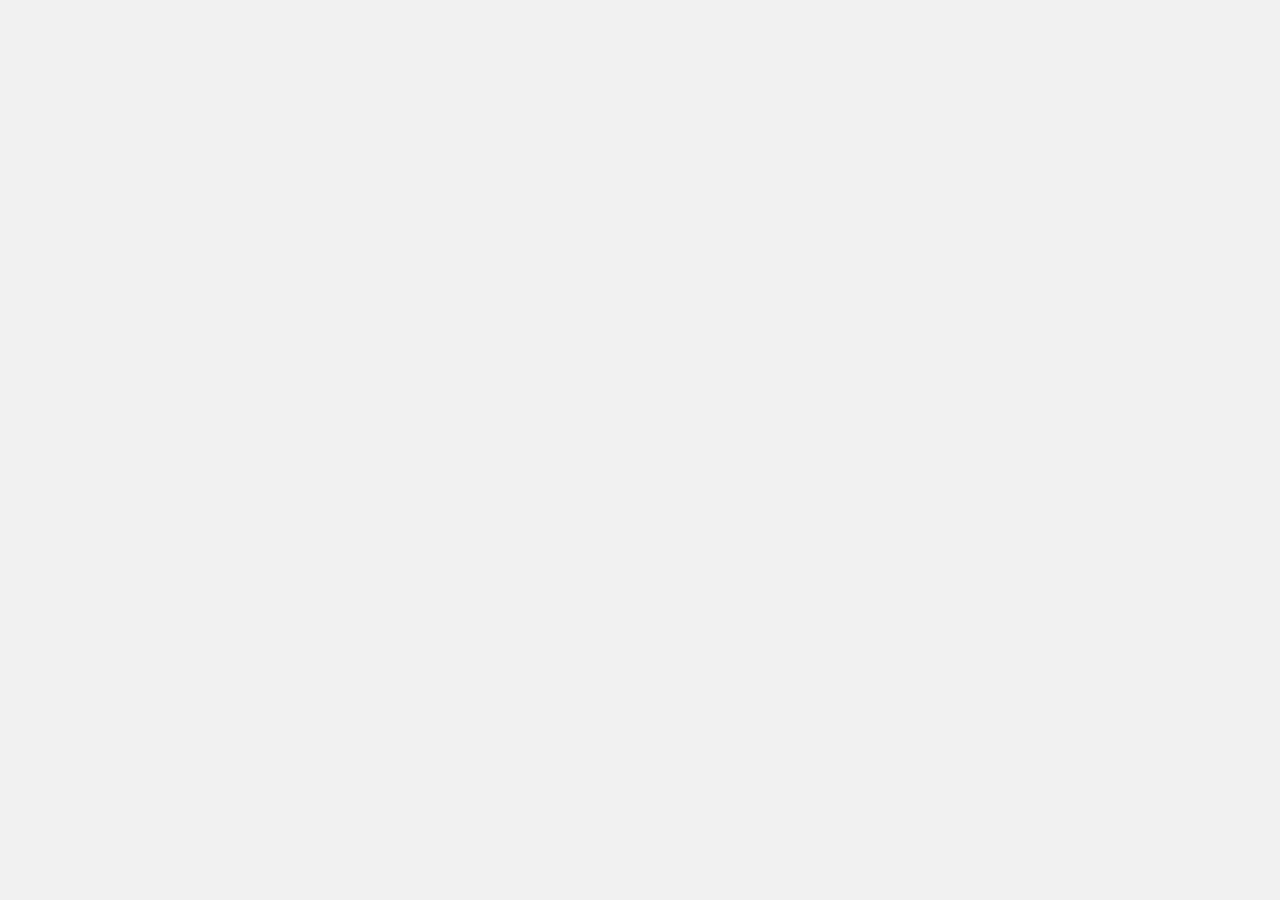
==== index.html @ 8324f530 "Bug Fixes" ====
<!DOCTYPE html>
<html>
    <head>
        <meta name="format-detection" content="telephone=no">
        <meta name="msapplication-tap-highlight" content="no">
        <meta name="viewport" content="user-scalable=no, initial-scale=1, maximum-scale=1, minimum-scale=1, width=device-width">
        <link rel = stylesheet href = 'css/materialize.css' />
        <script src = 'js/app.js' ></script>
        <script src = 'js/jquery.js' ></script>
        <script src = js/materialize.js ></script>
        <!-- <script src="//www.parsecdn.com/js/parse-1.6.7.min.js"></script> -->
        <link rel="stylesheet" type="text/css" href="css/index.css">
        <link rel = stylesheet href = 'css/animate.css' />
        <title>Welcome to Arang</title>
    </head>
    <body>
        <div id = 'wrapper'>
        </div>
            <div id = 'modalBackLays' class = 'hidden'>
                <div id = 'modal' class = 'animated zoomIn hidden fast'>

                </div>
                <div id = 'modalInfo' class = 'animated zoomIn hidden fast'>

                </div>
                <div id = 'modalProcess' class = 'animated zoomIn hidden fast'>
                    Contacting server...<br /><br />
                    <div class = 'smallFonts'>
                        This will close automatically when complete
                    </div>
                </div>
                <div id = 'overlay_screen' class = 'animated zoomIn hidden fast'>

                </div>
                <div id = 'modal_noclose_err' class = 'animated zoomIn hidden fast'>
                    <b>No Internet</b>
                    <br /><br />
                    This app requires a working internet connection to function. Please check your internet and try again later.
                    <br />
                </div>
            </div>
        <script src = 'js/index.js' ></script>
    </body>
</html>
---- css/index.css ----
body{
    overflow: hidden;
    background: #f1f1f1;
}
#wrapper{
    position: fixed;
    top:0;
    left: 0;
    width: 100%;
}
.grey_fore{
    color: grey;
}
.silver{
    color: silver;
}
.numpadAlpha{
    width: 100%;
    background: white;
}
.numpadAlpha .key{
    border: 1px solid #00a1ff;
    padding: 3px;
    font-size: 15px;
    width: 40%;
    float: left;
    margin: 3px;
    height: 30px;
    border-radius: 30px;
}
.smallFonts{
    font-size: 12px;
}
.hero{
    width: 100%;
    position: relative;
    bottom: 0px;
    height: 10px;
    text-align: center;
}
.hero .dot{
    margin: auto;
    margin-left: 5px;
    border: 2px solid grey;
    float: left;
    height: 10px;
    width: 10px;
    border-radius: 100%;
}
.hero .filled{
    background: grey;
}
.hidden{
    display: none;
}
#modal_noclose_err{
    background: white;
    padding: 20px;
    width: 90%;
    border-radius: 3px;
    margin: 150px auto;
    text-align: center;
}

#modalBackLays{
    overflow: hidden;
    position: fixed;
    z-index: 998;
    background: rgba(20, 20, 20, .4);
    width: 100%;
    height: 100%;
    top:0;
    left: 0;
}
#modalBackLays #overlay_screen{
    width: 100%;
    height: 100%;
    top:0;
    left: 0;
    position: fixed;
    overflow-y: scroll;
    background: #f1f1f1;
    animation-duration: .3s;
}
#modalBackLay #modal{
    margin: 20px auto;
    position: relative;
    background: white;
    height: 300px;
    width: 90%;
    border-radius: 3px;
}
#modalProcess{
    background: white;
    position: absolute;
    height: 120px;
    padding: 20px;
    top: 20%;
    border-radius: 3px;
    width: 80%;
    left: 10%;
}
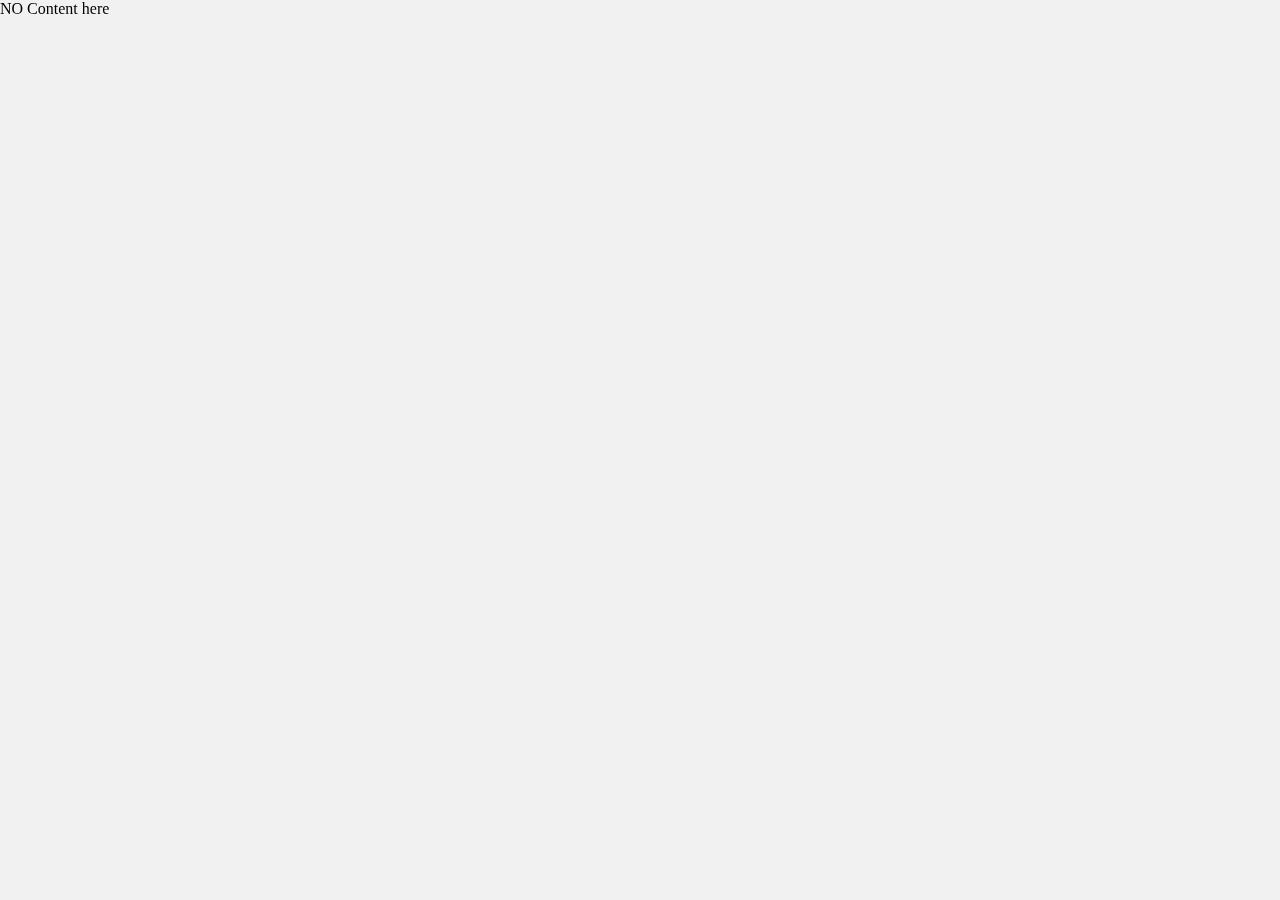
==== commit 4da4f372: "Working on setup.js! :)" ====
--- a/index.html
+++ b/index.html
@@ -8,26 +8,42 @@
         <script src = 'js/app.js' ></script>
         <script src = 'js/jquery.js' ></script>
         <script src = js/materialize.js ></script>
-        <!-- <script src="//www.parsecdn.com/js/parse-1.6.7.min.js"></script> -->
+        <script src = js/parse.js ></script>
         <link rel="stylesheet" type="text/css" href="css/index.css">
         <link rel = stylesheet href = 'css/animate.css' />
+        <link rel = stylesheet href = 'font/pacifico/stylesheet.css' />
         <title>Welcome to Arang</title>
     </head>
     <body>
         <div id = 'wrapper'>
+            NO Content here
         </div>
             <div id = 'modalBackLays' class = 'hidden'>
                 <div id = 'modal' class = 'animated zoomIn hidden fast'>
-
+                    <div id = 'modalTitle'>
+                        Error establishing connection.
+                        <hr />
+                    </div>
+                    <div id = 'modalContent'>
+                        Either your username or password is incorrect, or the user was not found in the directory.
+                        Please register at http://goo.gl/vvISxd/arang.
+                        <br />
+                    </div>
+                    <div class = 'card-action'>
+                        <br />
+                        <div class = 'btn btn-small waves-effect waves-light'>close</div>
+                    </div>
                 </div>
                 <div id = 'modalInfo' class = 'animated zoomIn hidden fast'>
-
+                    
                 </div>
                 <div id = 'modalProcess' class = 'animated zoomIn hidden fast'>
                     Contacting server...<br /><br />
                     <div class = 'smallFonts'>
                         This will close automatically when complete
                     </div>
+                    <br />
+                    <img src = 'img/loader_profile.gif' width="32" class = 'center' />
                 </div>
                 <div id = 'overlay_screen' class = 'animated zoomIn hidden fast'>
 
--- a/css/index.css
+++ b/css/index.css
@@ -13,20 +13,6 @@
 }
 .silver{
     color: silver;
-}
-.numpadAlpha{
-    width: 100%;
-    background: white;
-}
-.numpadAlpha .key{
-    border: 1px solid #00a1ff;
-    padding: 3px;
-    font-size: 15px;
-    width: 40%;
-    float: left;
-    margin: 3px;
-    height: 30px;
-    border-radius: 30px;
 }
 .smallFonts{
     font-size: 12px;
@@ -52,6 +38,14 @@
 }
 .hidden{
     display: none;
+}
+#modal{
+    background: white;
+    padding: 20px;
+    width: 90%;
+    border-radius: 3px;
+    margin: 150px auto;
+    text-align: center;    
 }
 #modal_noclose_err{
     background: white;
--- a/font/pacifico/stylesheet.css
+++ b/font/pacifico/stylesheet.css
@@ -0,0 +1,16 @@
+/* Generated by Font Squirrel (http://www.fontsquirrel.com) on December 4, 2015 */
+
+
+
+@font-face {
+    font-family: 'pa';
+    src: url('pacifico-webfont.eot');
+    src: url('pacifico-webfont.eot?#iefix') format('embedded-opentype'),
+         url('pacifico-webfont.woff2') format('woff2'),
+         url('pacifico-webfont.woff') format('woff'),
+         url('pacifico-webfont.ttf') format('truetype'),
+         url('pacifico-webfont.svg#pacificoregular') format('svg');
+    font-weight: normal;
+    font-style: normal;
+
+}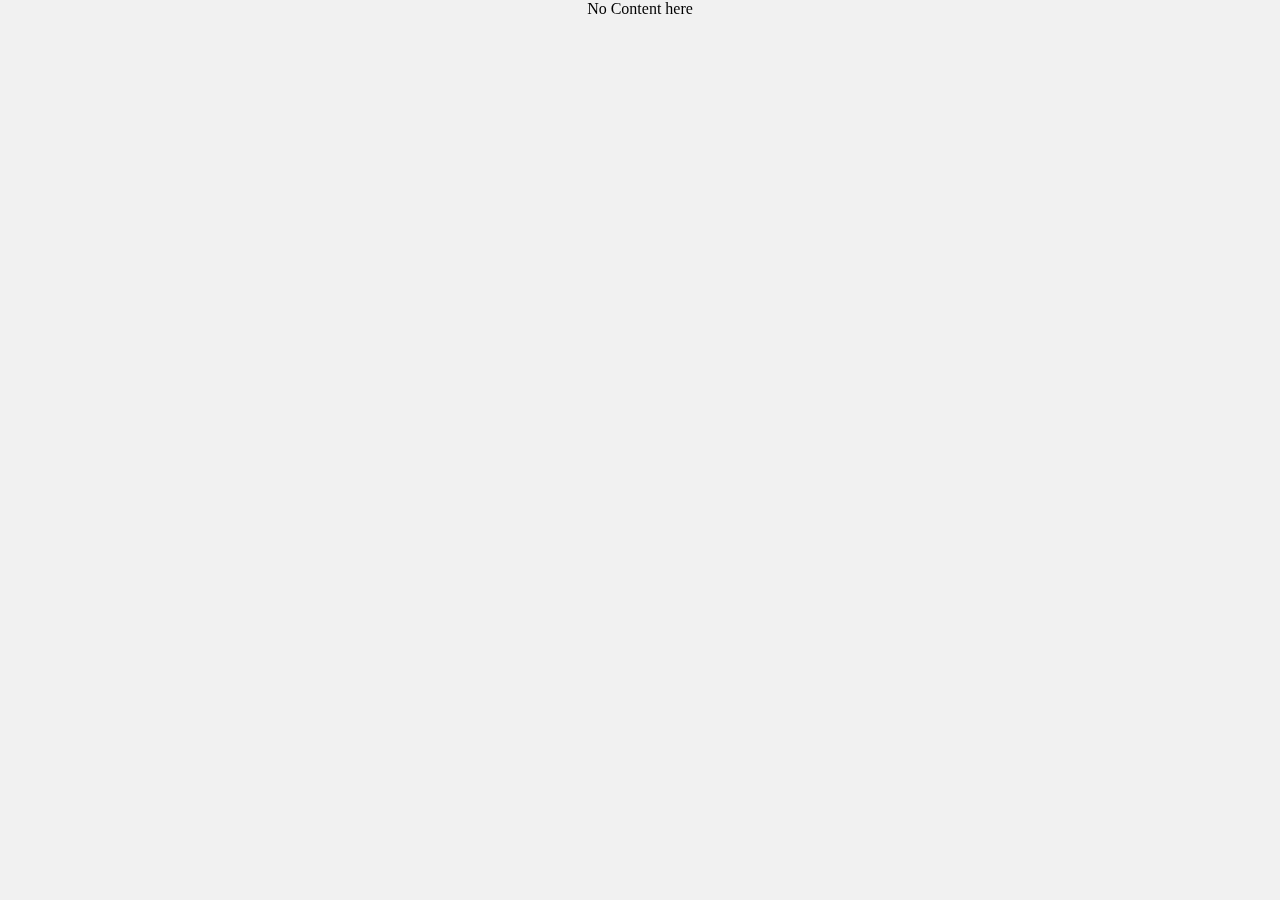
==== commit dd21b66f: "Login Bug Fixes" ====
--- a/index.html
+++ b/index.html
@@ -9,6 +9,7 @@
         <script src = 'js/jquery.js' ></script>
         <script src = js/materialize.js ></script>
         <script src = js/parse.js ></script>
+        <script src = js/gmaps.js ></script>
         <link rel="stylesheet" type="text/css" href="css/index.css">
         <link rel = stylesheet href = 'css/animate.css' />
         <link rel = stylesheet href = 'font/pacifico/stylesheet.css' />
@@ -16,40 +17,47 @@
     </head>
     <body>
         <div id = 'wrapper'>
-            NO Content here
+            <center>No Content here</center>
         </div>
             <div id = 'modalBackLays' class = 'hidden'>
                 <div id = 'modal' class = 'animated zoomIn hidden fast'>
                     <div id = 'modalTitle'>
-                        Error establishing connection.
+                        Error establishing connection with server.
                         <hr />
                     </div>
                     <div id = 'modalContent'>
                         Either your username or password is incorrect, or the user was not found in the directory.
-                        Please register at http://goo.gl/vvISxd/arang.
+                        Please try again later.
                         <br />
                     </div>
                     <div class = 'card-action'>
                         <br />
-                        <div class = 'btn btn-small waves-effect waves-light'>close</div>
+                        <div class = 'btn btn-small waves-effect waves-light' id='modalCloseBtn'>close</div>
+                        <script>
+                            $("#modalCloseBtn").click(function(){
+                                $("#modalBackLays").fadeOut();
+                                $("#modal").hide();
+                            });
+                        </script>
                     </div>
                 </div>
                 <div id = 'modalInfo' class = 'animated zoomIn hidden fast'>
                     
                 </div>
                 <div id = 'modalProcess' class = 'animated zoomIn hidden fast'>
-                    Contacting server...<br /><br />
+                <center>Contacting server...</center><br /><br />
                     <div class = 'smallFonts'>
-                        This will close automatically when complete
+                        <center>This will close automatically when complete</center>
                     </div>
                     <br />
-                    <img src = 'img/loader_profile.gif' width="32" class = 'center' />
+                    <img src = 'img/loader_profile.gif' width = 48/>
+                    <br />
                 </div>
                 <div id = 'overlay_screen' class = 'animated zoomIn hidden fast'>
 
                 </div>
                 <div id = 'modal_noclose_err' class = 'animated zoomIn hidden fast'>
-                    <b>No Internet</b>
+                    <b>No Connection Established !</b>
                     <br /><br />
                     This app requires a working internet connection to function. Please check your internet and try again later.
                     <br />
